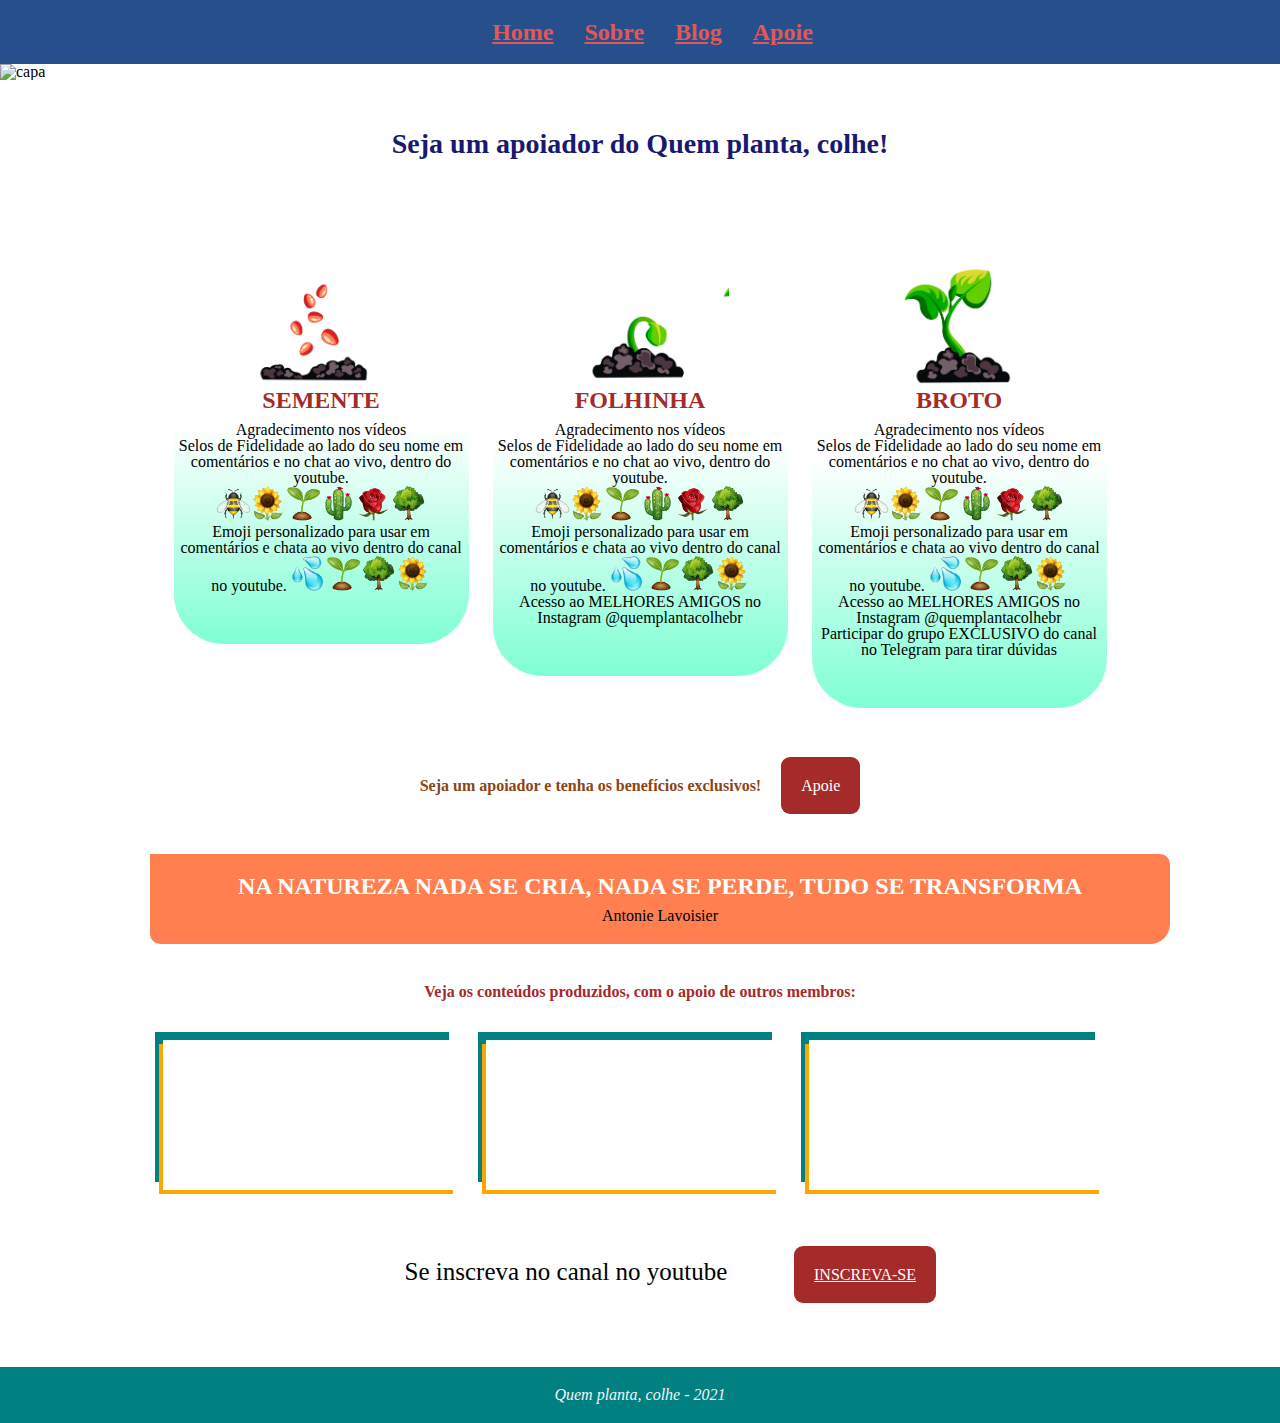
==== apoie.html @ afb7d2e5 "Esqueleto ok" ====
<!DOCTYPE html>
<html lang="pt-br">

<head>
  <meta charset="UTF-8">
  <title>APOIE | Quem planta, colhe</title>
  <link rel="stylesheet" href="reset.css">
  <link rel="stylesheet" href="style.css">
</head>

<body>

  <header>
    <nav>
      <ul>
        <li><a href="home.html">Home</a></li>
        <li><a href="sobre.html">Sobre</a></li>
        <li><a href="blog.html">Blog</a></li>
        <li><a href="apoie.html">Apoie</a></li>
      </ul>
    </nav> </header>
    <img src="BLOG.JPG" alt="capa" text="capa" class="capahome">
 
  <main>
    <section class="centro">   <h1>Seja um apoiador do Quem planta, colhe!</h1>
    <div class="planos"><img src="semente.jpg" width="60%"><h2>Semente</h2><p> Agradecimento nos vídeos</p><p>Selos de Fidelidade ao lado do seu nome em comentários e no chat ao vivo, dentro do youtube.</p><img src="ABELHA.png" width="35px"><img src="GIRASSOL.png" width="35px"><img src="BROTO.png" width="35px"><img src="CACTO.png" width="35px"><img src="ROSA.png" width="35px"><img src="ÁRVORE.png" width="35px"><p>Emoji personalizado para usar em comentários e chata ao vivo dentro do canal no youtube.
      <img src="ÁGUA.png" width="35px"><img src="BROTO.png" width="35px"><img src="ÁRVORE.png" width="35px"><img src="GIRASSOL.png" width="35px">

  
    </p></div>
    <div class="planos"><img src="folhinha.jpg" width="60%"><h2>folhinha</h2><p> Agradecimento nos vídeos</p><p>Selos de Fidelidade ao lado do seu nome em comentários e no chat ao vivo, dentro do youtube.</p><img src="ABELHA.png" width="35px"><img src="GIRASSOL.png" width="35px"><img src="BROTO.png" width="35px"><img src="CACTO.png" width="35px"><img src="ROSA.png" width="35px"><img src="ÁRVORE.png" width="35px"><p>Emoji personalizado para usar em comentários e chata ao vivo dentro do canal no youtube.
      <img src="ÁGUA.png" width="35px"><img src="BROTO.png" width="35px"><img src="ÁRVORE.png" width="35px"><img src="GIRASSOL.png" width="35px">

  
    </p> Acesso ao MELHORES AMIGOS no Instagram @quemplantacolhebr</div>
    <div class="planos"><img src="brotinho.jpg" width="60%"><h2>Broto</h2><p> Agradecimento nos vídeos</p><p>Selos de Fidelidade ao lado do seu nome em comentários e no chat ao vivo, dentro do youtube.</p><img src="ABELHA.png" width="35px"><img src="GIRASSOL.png" width="35px"><img src="BROTO.png" width="35px"><img src="CACTO.png" width="35px"><img src="ROSA.png" width="35px"><img src="ÁRVORE.png" width="35px"><p>Emoji personalizado para usar em comentários e chata ao vivo dentro do canal no youtube.
      <img src="ÁGUA.png" width="35px"><img src="BROTO.png" width="35px"><img src="ÁRVORE.png" width="35px"><img src="GIRASSOL.png" width="35px">

  
    </p> Acesso ao MELHORES AMIGOS no Instagram @quemplantacolhebr
 <p> Participar do grupo
   EXCLUSIVO
  do canal no Telegram para tirar dúvidas </div>
  </section>
 
  <section  class="apoiador">

      <p> Seja um apoiador e tenha os benefícios exclusivos!<div class="botao"><a href="link-canal">Apoie</a></DIV></p>
      </section>

      <section class="frase">
<h2>Na natureza nada se cria, nada se perde, tudo se transforma</h2><p>Antonie Lavoisier</p></section>

<section class="prova">
      <p>Veja os conteúdos produzidos, com o apoio de outros membros:</p>
      
      <ul class="videohome">
        <li>
      <iframe src="https://www.youtube.com/embed/iOu5xMyxfjs" title="YouTube video player" frameborder="0" allow="accelerometer; autoplay; clipboard-write; encrypted-media; gyroscope; picture-in-picture" allowfullscreen class="videoprincipal"></iframe></li>
      <li>
        <iframe  src="https://www.youtube.com/embed/aJXHCa2J_WU" title="YouTube video player" frameborder="0" allow="accelerometer; autoplay; clipboard-write; encrypted-media; gyroscope; picture-in-picture" allowfullscreen class="videoprincipal"></iframe></li>
    <li>
      <iframe src="https://www.youtube.com/embed/mbNVshv2GiM" title="YouTube video player" frameborder="0" allow="accelerometer; autoplay; clipboard-write; encrypted-media; gyroscope; picture-in-picture" allowfullscreen class="videoprincipal"></iframe></li>
    </ul></section>

    
  <section  class="inscreva">

    <p> Se inscreva no canal no youtube<div class="botao"><a href="link-canal">INSCREVA-SE</a></DIV></p>
    </section>
  </main>


  

  <footer><p> Quem planta, colhe - 2021</p>
  </footer>
  </body>
  
  </html>
---- style.css ----
body{
  width: 100%;
  margin: auto;
}
header{
  width: 100%;
  margin: auto;
}

nav{
  background: rgb(38, 79, 139) ;
  padding: 20px;
  text-align: center;
  font-weight: bold;
  font-size: 24px;
}

nav ul li{
  display: inline;
  color: rgb(226, 87, 87);
}

li a{
  display: inline;
  padding-left: 25px ;
  color: rgb(226, 87, 87);
}
.capahome{
  width:100%;
  padding-bottom: 20px;
}

main{
  width: 980px;
  margin: auto;
}

.videohome li{
  box-align: center;
  display: inline;
  padding: 5px;
}


.videohome{
  padding-bottom: 20px;
  }

.videoprincipal{
   box-shadow:  -4px 4px orange , -8px -8px teal ;
   width:30%;
   margin-right: 15px;
  }

.videoprincipal:hover{
  transform: scale(1.1);
  transition: 1s;
  box-shadow:  8px -8px purple , 16px 16px yellowgreen ;
}



.botao{
  background: brown;
  border-radius: 9px;
  width: 190px;
  padding:20px;
  display: inline;
  margin-left: 20px;
}

.botao a{
  font-style: bold;
  color: white;
  text-align: center;
}

.inscreva{
  align-content: center;
  margin-top: 6px;
  padding: 20px;
}

.inscreva p{
  font-size: 25px;
  text-align: center;
  display: inline-block;
  width: 40%;
  margin-left: 20%;
  padding:20px;

}


.perfil {
  width: 940px;
  margin: auto;
  padding:20px;
  background: rgb(206, 229, 255);
  box-shadow: 10px 10px teal, -10px -10px tan;
}


.perfil:hover{  
  background: rgb(198, 199, 252);
  box-shadow: 10px 10px tan, -10px -10px teal;
  transition: 4s;
}

.foto{
  padding: 20px;
  display: inline-block;
  width: 20%;
  border-radius: 50%;
}

.perfil p{

  padding: 20px; 
  margin: 20px;
  display:  inline-block;
  width: 65%;
  vertical-align: top;
}

.blog{
  width:90%;
  background: rgba(255,250,250,0.8);
  margin: 45px auto;
  padding: 5%;
  box-shadow: 10px 10px palevioletred, -10px -10px tomato;
}

.blog:hover{ 
  background: rgb(255, 226, 221);
  box-shadow: 10px 10px purple, -10px -10px olivedrab;
  transition: 4s;
}

footer{
  background: teal;
  width: 100%;
}

footer p {
  text-align: center;
  padding: 20px;
  color: whitesmoke;
  font-style: italic;
}

/*CSS - Sobre*/


.lateral{
  width:280px;
  background: teal;
  display: inline-block;
  margin: 10px;
  padding: 20px;
}

.lateral .videoprincipal{
  box-shadow:  -4px 4px orange , -8px -8px teal ;
  width:90%;
  margin: 15px ;
 }

.sobre{
  width:570px;
  background: tan;
  display: inline-block;
  vertical-align: top;
  margin: 10px;
  padding: 20px;
}


/*CSS - Blog*/

.lateral .botao{
  background:brown;
  border-radius: 9px;
  width: 170px;
  padding:20px;
  margin: 20px;
  text-align: center;
  display:block;
}

.lateral .botao a{
  color:white;
  font-weight: bold;
  text-align: center;
}

.blog2 {
  width:570px;
  background: tan;
  display: inline-block;
  vertical-align: top;
  margin: 10px;
  padding: 20px;
}

h1{
  color:midnightblue;
  font-size: 28px;
  font-weight: bold;
  margin-bottom: 30px;

}
 h2{
  color:brown;
  font-size: 24px;
  font-weight: bold;
  text-transform: uppercase;
  margin-bottom: 10px;
}

/*CSS - Apoie*/

.centro{
  width: 100%;
  text-align: center;
}

.centro h1{  
  padding: 30px 0px 10px 0px;
}

.planos{
  width: 295px;
  vertical-align: top;
  display: inline-block;
  background: white;
  margin: 10px;
  background: linear-gradient(white, white, aquamarine);
  padding-bottom: 50px;
  border-radius: 50px;

}

.apoiador{
  width: 60%;
  margin: 20px auto;
  text-align: center;
  padding: 40px;
}
.apoiador p{
  display: inline;
  font-weight: bold;
  color: saddlebrown;
}
.apoiador .botao{
  background-color: brown;
  color: white;
  display: inline;
  width: 30px;
}
.apoiador a{
  text-decoration: none;
}



.frase{
  background-color: coral;
  width: 100%;
  border-radius: 0px 10px 20px;
  text-align: center;
  padding: 20px;
  margin-top: 20px;
}

.frase h2{
  color: white;
}

.prova{
  width: 100%;
  text-align: center;
}

.prova p{
  padding: 40px;
  color: brown;
  font-weight: bold;
}
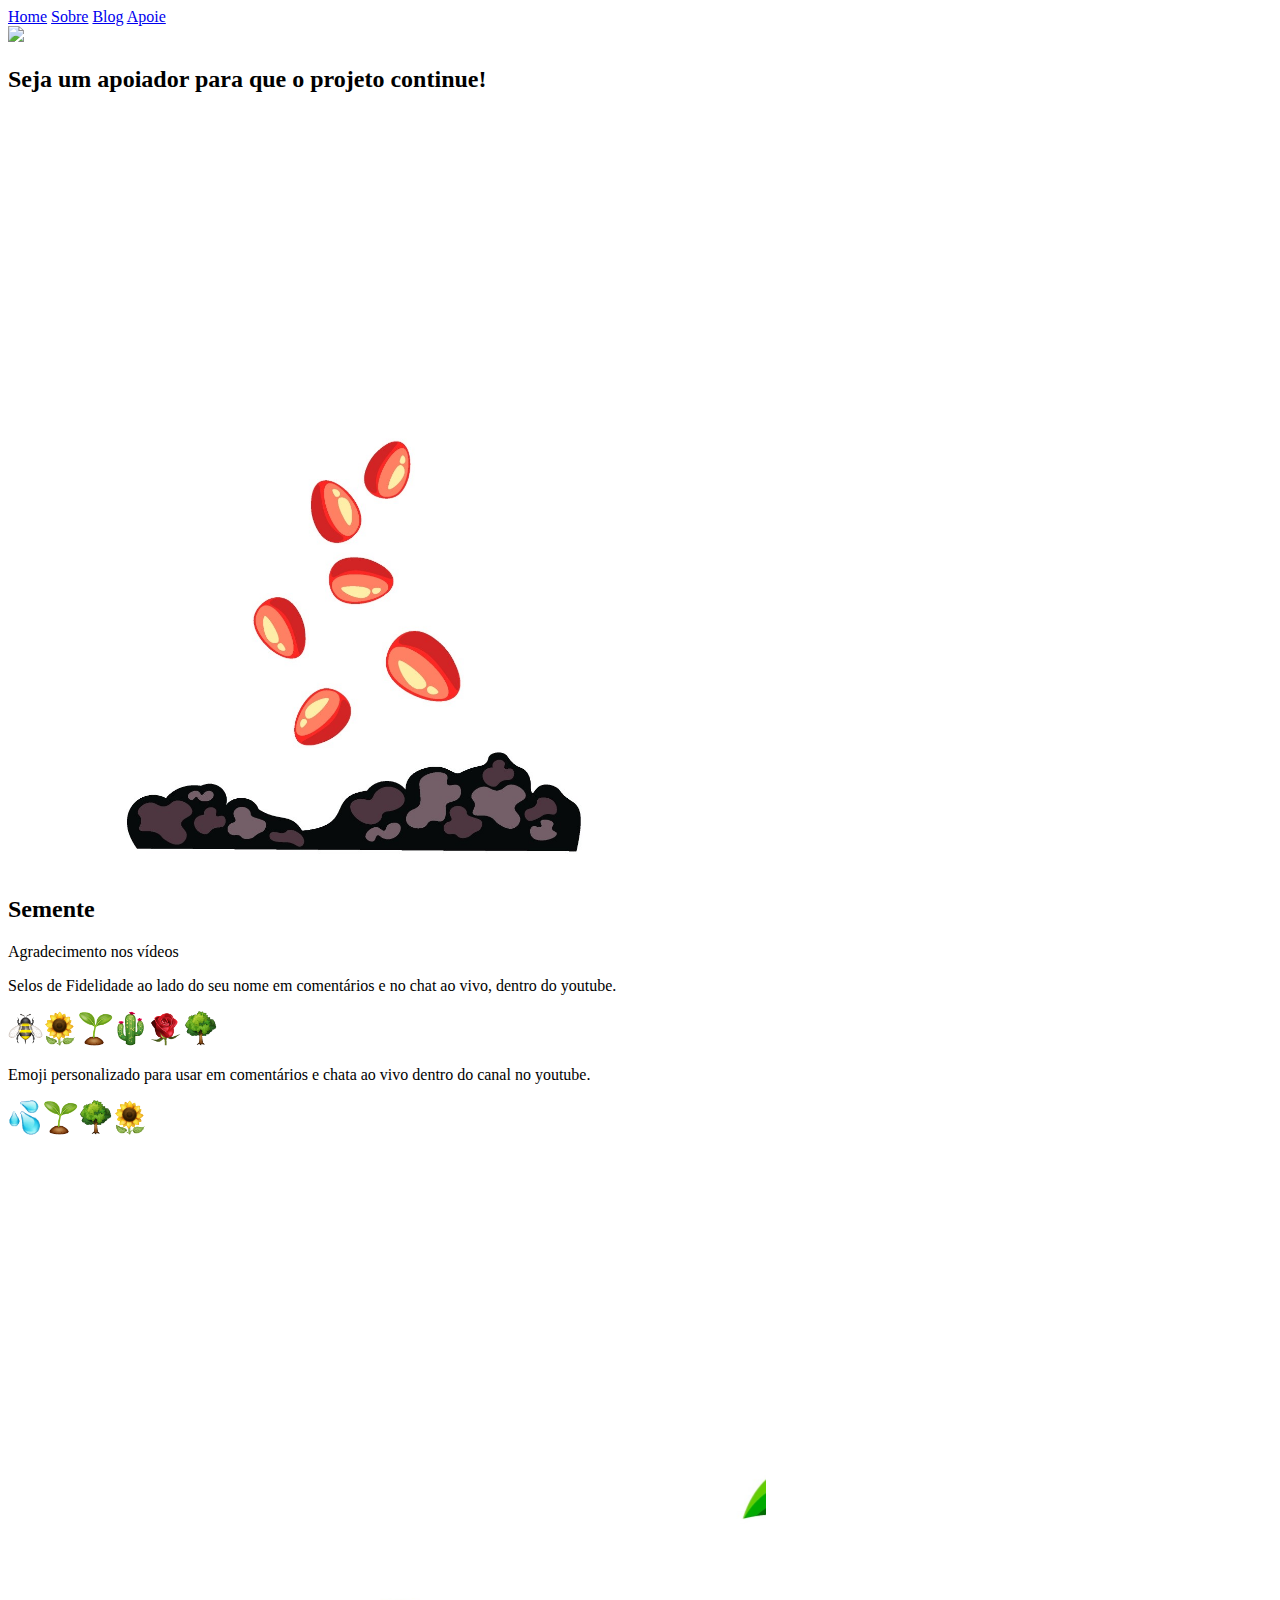
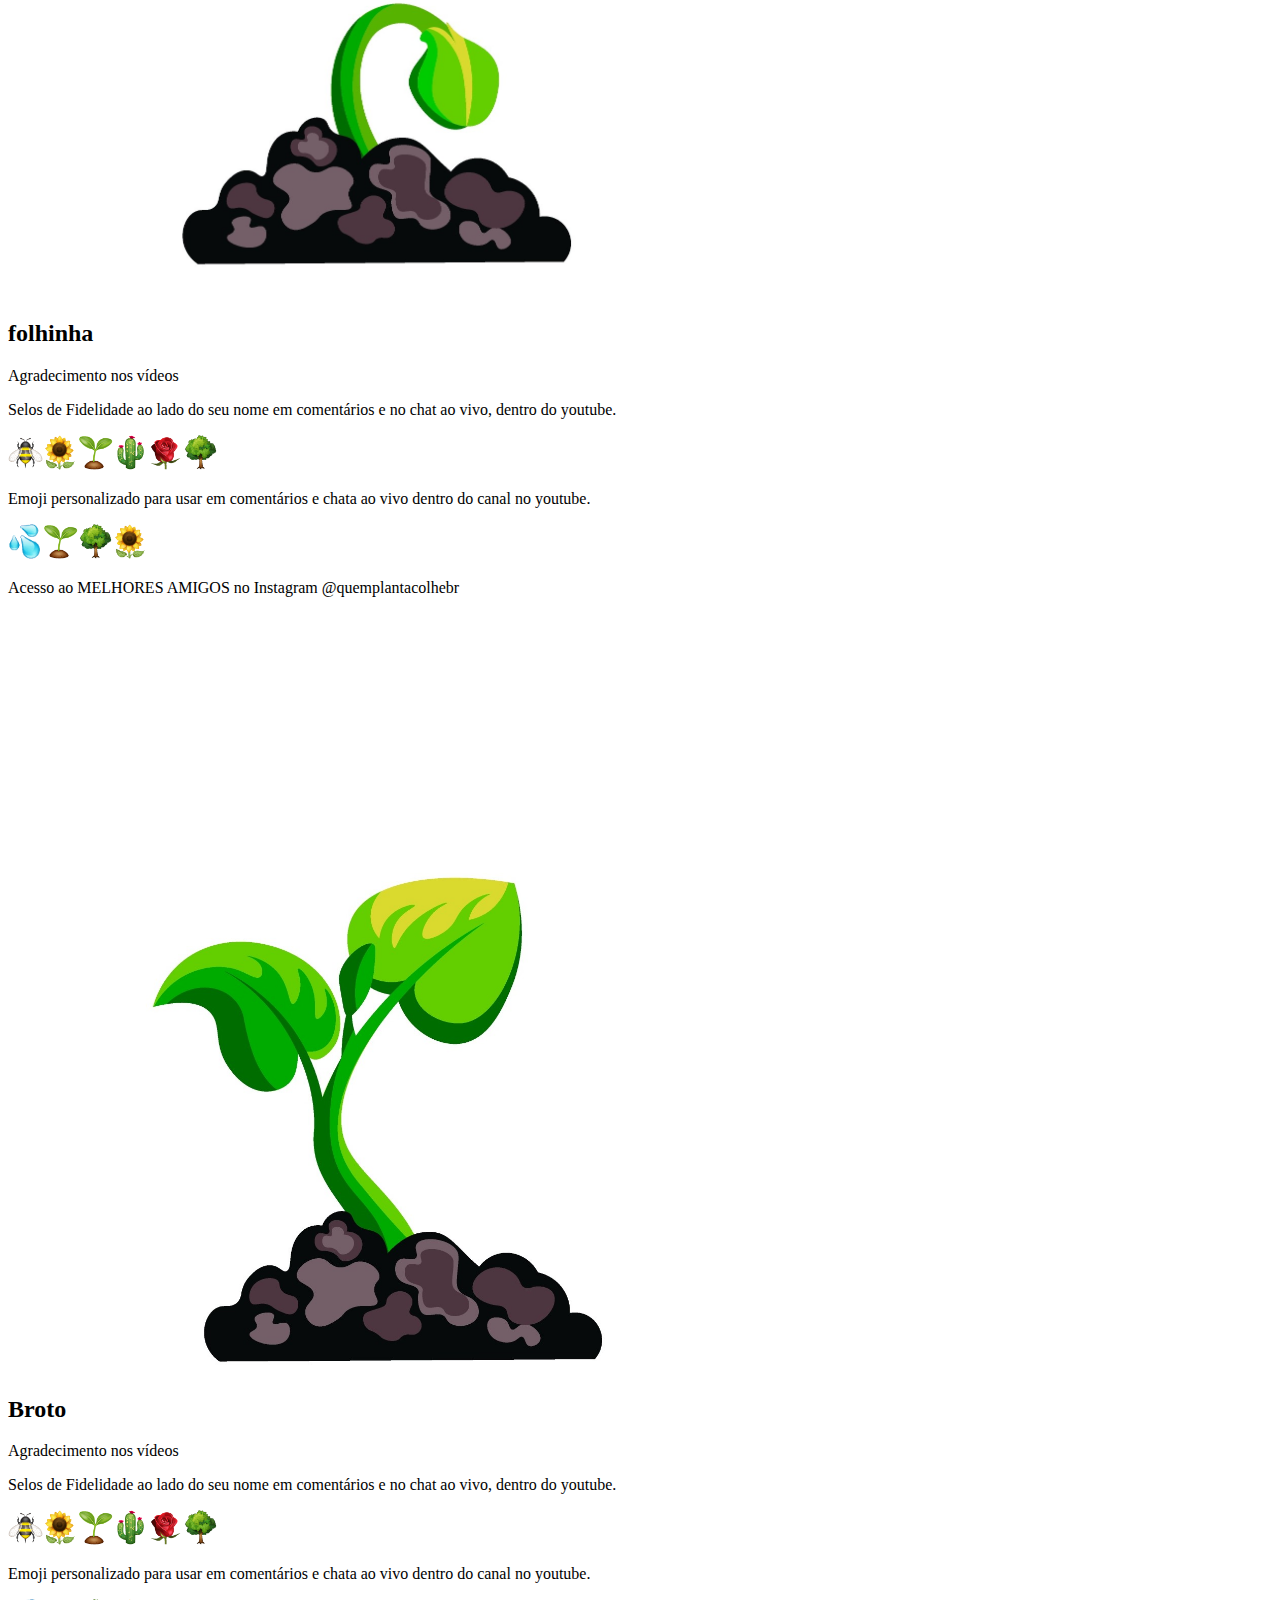
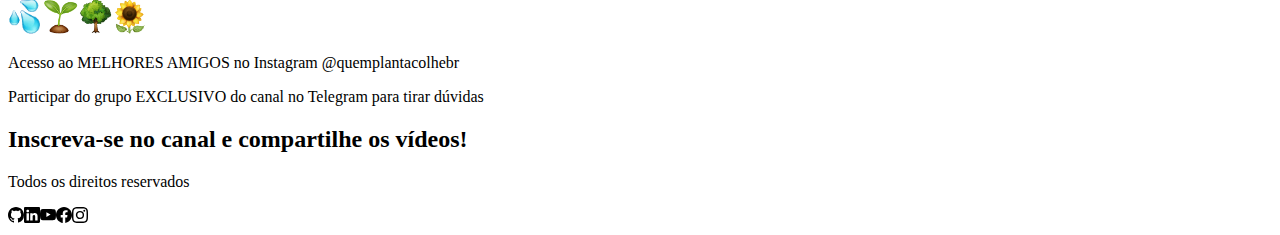
==== commit 7cba5055: "primeiro projeto" ====
--- a/apoie.html
+++ b/apoie.html
@@ -1,80 +1,60 @@
-<!DOCTYPE html>
-<html lang="pt-br">
+<!doctype HTML>
+<html>
 
 <head>
-  <meta charset="UTF-8">
-  <title>APOIE | Quem planta, colhe</title>
-  <link rel="stylesheet" href="reset.css">
-  <link rel="stylesheet" href="style.css">
-</head>
+  <title>Apoie QPC - Grid CSS</title>
+  <link rel="stylesheet" href="css/reset.css">
+  <link rel="stylesheet" href="css/style.css">
+  <!--link rel="stylesheet" href="css/divs.css">-->
+  <link rel="preconnect" href="https://fonts.googleapis.com">
+  <link rel="preconnect" href="https://fonts.gstatic.com" crossorigin>
+  <link href="https://fonts.googleapis.com/css2?family=Arvo&family=Questrial&family=Roboto:wght@100&display=swap" rel="stylesheet">
+
+  </head>
 
 <body>
+  
+  <nav>
+    <a href="home.html">Home</a>
+    <a href="sobre.html">Sobre</a>
+    <a href="blog.html">Blog</a>
+    <a href="apoie.html">Apoie</a>
+  </nav>
+  <img src="img/IMG_0009.JPG" class="capa">
+  <main>
+    <section class="apoie">
 
-  <header>
-    <nav>
-      <ul>
-        <li><a href="home.html">Home</a></li>
-        <li><a href="sobre.html">Sobre</a></li>
-        <li><a href="blog.html">Blog</a></li>
-        <li><a href="apoie.html">Apoie</a></li>
-      </ul>
-    </nav> </header>
-    <img src="BLOG.JPG" alt="capa" text="capa" class="capahome">
- 
-  <main>
-    <section class="centro">   <h1>Seja um apoiador do Quem planta, colhe!</h1>
-    <div class="planos"><img src="semente.jpg" width="60%"><h2>Semente</h2><p> Agradecimento nos vídeos</p><p>Selos de Fidelidade ao lado do seu nome em comentários e no chat ao vivo, dentro do youtube.</p><img src="ABELHA.png" width="35px"><img src="GIRASSOL.png" width="35px"><img src="BROTO.png" width="35px"><img src="CACTO.png" width="35px"><img src="ROSA.png" width="35px"><img src="ÁRVORE.png" width="35px"><p>Emoji personalizado para usar em comentários e chata ao vivo dentro do canal no youtube.
-      <img src="ÁGUA.png" width="35px"><img src="BROTO.png" width="35px"><img src="ÁRVORE.png" width="35px"><img src="GIRASSOL.png" width="35px">
+      <div class="titulopost"><h2>Seja um apoiador para que o projeto continue!</h2></div>
+      <div class="planos"><img src="img/semente.jpg" width="60%"><h2>Semente</h2><p> Agradecimento nos vídeos</p><p>Selos de Fidelidade ao lado do seu nome em comentários e no chat ao vivo, dentro do youtube.</p><img src="img/ABELHA.png" width="35px"><img src="img/GIRASSOL.png" width="35px"><img src="img/BROTO.png" width="35px"><img src="img/CACTO.png" width="35px"><img src="img/ROSA.png" width="35px"><img src="img/ÁRVORE.png" width="35px"><p>Emoji personalizado para usar em comentários e chata ao vivo dentro do canal no youtube.</p>
+        <img src="img/ÁGUA.png" width="35px"><img src="img/BROTO.png" width="35px"><img src="img/ÁRVORE.png" width="35px"><img src="img/GIRASSOL.png" width="35px">
+  </div>
+  <div class="planos"><img src="img/folhinha.jpg" width="60%"><h2>folhinha</h2><p> Agradecimento nos vídeos</p><p>Selos de Fidelidade ao lado do seu nome em comentários e no chat ao vivo, dentro do youtube.</p><img src="img/ABELHA.png" width="35px"><img src="img/GIRASSOL.png" width="35px"><img src="img/BROTO.png" width="35px"><img src="img/CACTO.png" width="35px"><img src="img/ROSA.png" width="35px"><img src="img/ÁRVORE.png" width="35px"><p>Emoji personalizado para usar em comentários e chata ao vivo dentro do canal no youtube.  </p> 
+    <img src="img/ÁGUA.png" width="35px"><img src="img/BROTO.png" width="35px"><img src="img/ÁRVORE.png" width="35px"><img src="img/GIRASSOL.png" width="35px">
 
-  
-    </p></div>
-    <div class="planos"><img src="folhinha.jpg" width="60%"><h2>folhinha</h2><p> Agradecimento nos vídeos</p><p>Selos de Fidelidade ao lado do seu nome em comentários e no chat ao vivo, dentro do youtube.</p><img src="ABELHA.png" width="35px"><img src="GIRASSOL.png" width="35px"><img src="BROTO.png" width="35px"><img src="CACTO.png" width="35px"><img src="ROSA.png" width="35px"><img src="ÁRVORE.png" width="35px"><p>Emoji personalizado para usar em comentários e chata ao vivo dentro do canal no youtube.
-      <img src="ÁGUA.png" width="35px"><img src="BROTO.png" width="35px"><img src="ÁRVORE.png" width="35px"><img src="GIRASSOL.png" width="35px">
-
-  
-    </p> Acesso ao MELHORES AMIGOS no Instagram @quemplantacolhebr</div>
-    <div class="planos"><img src="brotinho.jpg" width="60%"><h2>Broto</h2><p> Agradecimento nos vídeos</p><p>Selos de Fidelidade ao lado do seu nome em comentários e no chat ao vivo, dentro do youtube.</p><img src="ABELHA.png" width="35px"><img src="GIRASSOL.png" width="35px"><img src="BROTO.png" width="35px"><img src="CACTO.png" width="35px"><img src="ROSA.png" width="35px"><img src="ÁRVORE.png" width="35px"><p>Emoji personalizado para usar em comentários e chata ao vivo dentro do canal no youtube.
-      <img src="ÁGUA.png" width="35px"><img src="BROTO.png" width="35px"><img src="ÁRVORE.png" width="35px"><img src="GIRASSOL.png" width="35px">
-
-  
-    </p> Acesso ao MELHORES AMIGOS no Instagram @quemplantacolhebr
- <p> Participar do grupo
-   EXCLUSIVO
-  do canal no Telegram para tirar dúvidas </div>
-  </section>
- 
-  <section  class="apoiador">
-
-      <p> Seja um apoiador e tenha os benefícios exclusivos!<div class="botao"><a href="link-canal">Apoie</a></DIV></p>
-      </section>
-
-      <section class="frase">
-<h2>Na natureza nada se cria, nada se perde, tudo se transforma</h2><p>Antonie Lavoisier</p></section>
-
-<section class="prova">
-      <p>Veja os conteúdos produzidos, com o apoio de outros membros:</p>
-      
-      <ul class="videohome">
-        <li>
-      <iframe src="https://www.youtube.com/embed/iOu5xMyxfjs" title="YouTube video player" frameborder="0" allow="accelerometer; autoplay; clipboard-write; encrypted-media; gyroscope; picture-in-picture" allowfullscreen class="videoprincipal"></iframe></li>
-      <li>
-        <iframe  src="https://www.youtube.com/embed/aJXHCa2J_WU" title="YouTube video player" frameborder="0" allow="accelerometer; autoplay; clipboard-write; encrypted-media; gyroscope; picture-in-picture" allowfullscreen class="videoprincipal"></iframe></li>
-    <li>
-      <iframe src="https://www.youtube.com/embed/mbNVshv2GiM" title="YouTube video player" frameborder="0" allow="accelerometer; autoplay; clipboard-write; encrypted-media; gyroscope; picture-in-picture" allowfullscreen class="videoprincipal"></iframe></li>
-    </ul></section>
-
-    
-  <section  class="inscreva">
-
-    <p> Se inscreva no canal no youtube<div class="botao"><a href="link-canal">INSCREVA-SE</a></DIV></p>
-    </section>
-  </main>
+<p>
+Acesso ao MELHORES AMIGOS no Instagram @quemplantacolhebr</p></div>
+  <div class="planos"><img src="img/brotinho.jpg" width="60%"><h2>Broto</h2><p> Agradecimento nos vídeos</p><p>Selos de Fidelidade ao lado do seu nome em comentários e no chat ao vivo, dentro do youtube.</p><img src="img/ABELHA.png" width="35px"><img src="/img/GIRASSOL.png" width="35px"><img src="img/BROTO.png" width="35px"><img src="img/CACTO.png" width="35px"><img src="img/ROSA.png" width="35px"><img src="img/ÁRVORE.png" width="35px"><p>Emoji personalizado para usar em comentários e chata ao vivo dentro do canal no youtube.</p> 
+    <img src="img/ÁGUA.png" width="35px"><img src="img/BROTO.png" width="35px"><img src="img/ÁRVORE.png" width="35px"><img src="img/GIRASSOL.png" width="35px">
 
 
   
+  <p>
+  Acesso ao MELHORES AMIGOS no Instagram @quemplantacolhebr</p>
+<p> Participar do grupo
+ EXCLUSIVO
+do canal no Telegram para tirar dúvidas </p></div>
+<div class="titulopost"><h2>Inscreva-se no canal e compartilhe os vídeos!</h2></div>
 
-  <footer><p> Quem planta, colhe - 2021</p>
+
+
+    </section>    
+  </main>
+  <footer>
+    <p class="footercopyright">Todos os direitos reservados</p>
+    <div class="footermidias"><a href="https://github.com/evelopes"><img src="img/github.svg" class="icones"></a><a href="https://www.linkedin.com/in/evelinlopes/"><img src="img/linkedin.svg" class="icones"></a><a href="https://www.youtube.com/c/quemplantacolhe?sub_confirmation=1"><img src="img/youtube.svg" class="icones"></a><a href="https://www.facebook.com/quemplantacolhebr"><img src="img/facebook.svg" class="icones"></a><a href="https://www.instagram.com/quemplantacolhebr/"><img src="img/instagram.svg" class="icones"></a></div>
+
   </footer>
-  </body>
-  
-  </html>+</body>
+
+</html>
+
